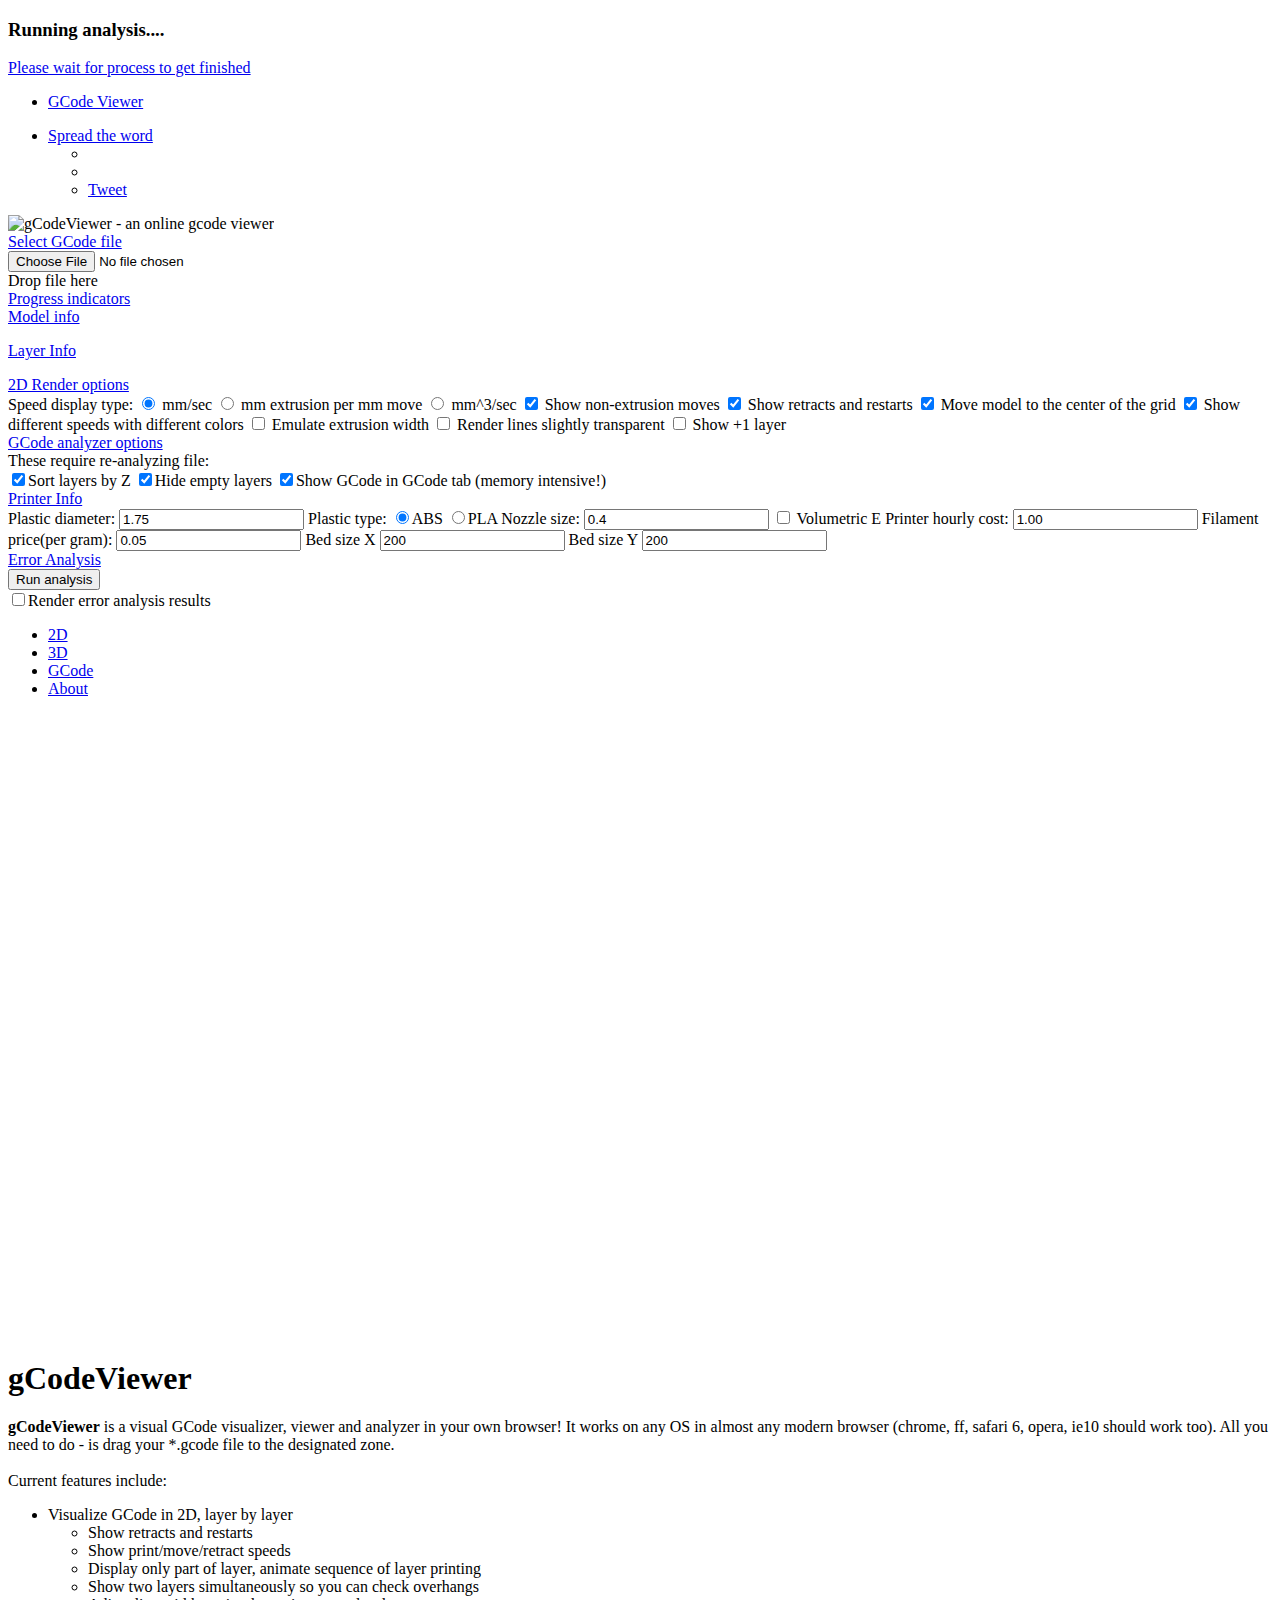
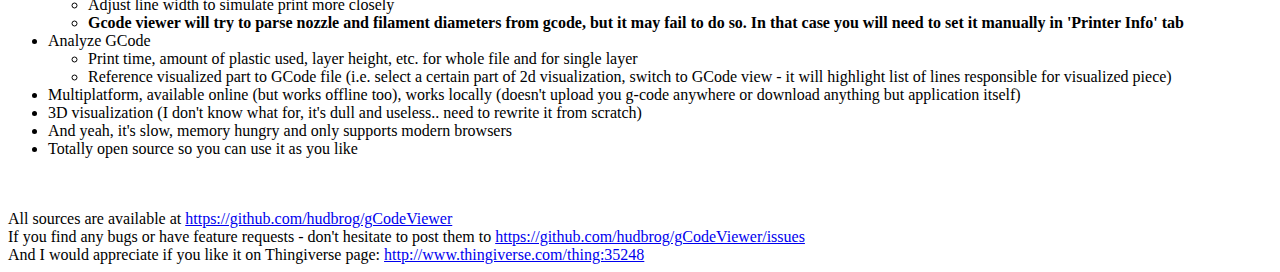
==== index.html @ 1eae8663 "Added ability to change grid size" ====
<!DOCTYPE html>
<html xmlns="http://www.w3.org/1999/xhtml">
<head>
    <title>gcode viewer - online gcode viewer and analyzer in your browser!</title>
    <meta name="description" content="Visual GCode viewer and analyzer in your browser. No need to upload you GCode anywhere, everything is done locally." />
    <meta name="keywords" content="GCode,g-code,viewer,online,javascript" />
    <meta http-equiv="Content-Type" content="text/html;charset=utf-8" />
    <meta name="language" content="english" />

    <link rel="shortcut icon" type="image/vnd.microsoft.icon" href="favicon.ico" />
    <link rel="sitemap" type="application/xml" title="Sitemap" href="/sitemap.xml" />
    <link rel="meta" type="application/rdf+xml" title="Dublin" href="/dublin.rdf" />
    <link rel="canonical" href="http://gcode.ws/" />


    <link rel="stylesheet" type="text/css" href="css/cupertino/jquery-ui-1.9.0.custom.css" media="screen" />
    <link rel="stylesheet" type="text/css" href="css/bootstrap.css" media="screen" />
    <link rel="stylesheet" type="text/css" href="lib/codemirror.css" media="screen" />
    <link rel="stylesheet" type="text/css" href="css/style.css" media="screen" />
    <script type="text/javascript" src="lib/jquery-1.8.2.js"></script>
    <script type="text/javascript" src="lib/jquery-ui-1.9.0.custom.js"></script>

    <script type="text/javascript" src="lib/codemirror.js"></script>
    <script type="text/javascript" src="lib/mode_gcode/gcode_mode.js"></script>
    <script type="text/javascript" src="lib/three.js"></script>
    <script type="text/javascript" src="lib/bootstrap.js"></script>
    <script type="text/javascript" src="lib/modernizr.custom.09684.js"></script>
    <script type="text/javascript" src="lib/TrackballControls.js"></script>
    <script type="text/javascript" src="lib/zlib.min.js"></script>
    <script type="text/javascript" src="js/ui.js"></script>
    <script type="text/javascript" src="js/gCodeReader.js"></script>
    <script type="text/javascript" src="js/renderer.js"></script>
    <script type="text/javascript" src="js/analyzer.js"></script>
    <script type="text/javascript" src="js/renderer3d.js"></script>

    <script type="text/javascript">

        var _gaq = _gaq || [];
        _gaq.push(['_setAccount', 'UA-38437619-1']);
        _gaq.push(['_trackPageview']);

        (function() {
            var ga = document.createElement('script'); ga.type = 'text/javascript'; ga.async = true;
            ga.src = ('https:' == document.location.protocol ? 'https://ssl' : 'http://www') + '.google-analytics.com/ga.js';
            var s = document.getElementsByTagName('script')[0]; s.parentNode.insertBefore(ga, s);
        })();

    </script>

    <meta property="og:title" content="gCodeViewer - online gcode viewer and analyzer!" />
    <meta property="og:type" content="website" />
    <meta property="og:url" content="http://gcode.ws" />
    <meta property="og:image" content="http://gcode.ws/screenshot.jpg" />
    <meta property="og:site_name" content="Online GCode Viewer" />
    <meta property="fb:admins" content="1537520789" />

</head>
<body>
<div id="fb-root"></div>
<script type="text/javascript">(function(d, s, id) {
    var js, fjs = d.getElementsByTagName(s)[0];
    if (d.getElementById(id)) return;
    js = d.createElement(s); js.id = id;
    js.src = "//connect.facebook.net/ru_RU/all.js#xfbml=1&appId=122261684619414";
    fjs.parentNode.insertBefore(js, fjs);
}(document, 'script', 'facebook-jssdk'));</script>

<div id="analysisModal" class="modal hide fade">
    <div class="modal-header">
        <h3>Running analysis....</h3>
    </div>
    <div class="modal-body">
        <div class="progress" >
            <div id="analysisProgress" class="bar" style="width: 0;"></div>
        </div>
    </div>
    <div class="modal-footer">
        <a href="#" class="btn disabled">Please wait for process to get finished</a>
    </div>
</div>

<div class="navbar navbar-static-top">
    <div class="navbar-inner">
        <div class="container">
            <ul class="nav">
                <li >
                    <a class="brand" href="#">GCode Viewer</a>
                </li>
            </ul>
            <ul class="nav pull-right">
                <li class="dropdown">
                    <a href="#"
                       class="dropdown-toggle"
                       data-toggle="dropdown">
                        Spread the word
                        <b class="caret"></b>
                    </a>
                    <ul class="dropdown-menu">
                        <li class="socials">
                            <div class="g-plusone" data-annotation="inline" data-width="150"></div>
                        </li>
                        <li class="socials"><div class="fb-like" data-href="http://gcode.ws" data-send="false" data-layout="button_count" data-width="150" data-show-faces="true" data-action="recommend"></div></li>
                        <li class="socials"><a href="https://twitter.com/share" class="twitter-share-button" data-url="http://gcode.ws" data-text="Check out a nice online gcode viewer!">Tweet</a>
                            <script>!function(d,s,id){var js,fjs=d.getElementsByTagName(s)[0];if(!d.getElementById(id)){js=d.createElement(s);js.id=id;js.src="//platform.twitter.com/widgets.js";fjs.parentNode.insertBefore(js,fjs);}}(document,"script","twitter-wjs");</script></li>
                    </ul>
                </li>
            </ul>
        </div>
    </div>
</div>


<div id="wrap" class="ui-widget ui-widget-content ui-corner-all">
    <div id="control">
        <img src="img/logo.png" alt="gCodeViewer - an online gcode viewer"/>

        <div id="accordion2" class="accordion">
            <div class="accordion-group">
                <div class="accordion-heading">
                    <a class="accordion-toggle" data-toggle="collapse" data-parent="#accordion2" href="#fileAccordionTab">
                        Select GCode file
                    </a>
                </div>
                <div id="fileAccordionTab" class="accordion-body collapse">
                    <div class="accordion-inner">
                        <input type="file" id="file" name="files" />
                        <!--<form class="add-teacher" id="fAddTeacher" enctype="multipart/form-data" method="post" novalidate="novalidate">-->
                        <!--<button id="selectFileButton">Select GCode File</button>-->
                        <!--</form>-->
                        <div id="drop_zone">Drop file here</div>
                    </div>
                </div>
            </div>
            <div class="accordion-group">
                <div class="accordion-heading">
                    <a class="accordion-toggle" data-toggle="collapse" data-parent="#accordion2" href="#progressAccordionTab">
                        Progress indicators
                    </a>
                </div>
                <div id="progressAccordionTab" class="accordion-body collapse">
                    <div class="accordion-inner">
                        <div id="progressBlock">
                            <div class="progress" >
                                <div id="loadProgress" class="bar" style="width: 0;"></div>
                            </div>
                            <div class="progress" >
                                <div id="analyzeProgress" class="bar" style="width: 0;"></div>
                            </div>
                        </div>
                    </div>
                </div>
            </div>
            <div class="accordion-group">
                <div class="accordion-heading">
                    <a class="accordion-toggle" data-toggle="collapse" data-parent="#accordion2" href="#infoAccordionTab">
                        Model info
                    </a>
                </div>
                <div id="infoAccordionTab" class="accordion-body collapse">
                    <div class="accordion-inner">
                        <p id="list"></p>
                    </div>
                </div>
            </div>
            <div class="accordion-group">
                <div class="accordion-heading">
                    <a class="accordion-toggle" data-toggle="collapse" data-parent="#accordion2" href="#layerAccordionTab">
                        Layer Info
                    </a>
                </div>
                <div id="layerAccordionTab" class="accordion-body collapse">
                    <div class="accordion-inner">
                        <p id="layerInfo"></p>
                    </div>
                </div>
            </div>
            <div class="accordion-group">
                <div class="accordion-heading">
                    <a class="accordion-toggle" data-toggle="collapse" data-parent="#accordion2" href="#options2DAccordionTab">
                        2D Render options
                    </a>
                </div>
                <div id="options2DAccordionTab" class="accordion-body collapse">
                    <div class="accordion-inner">
                        <label>Speed display type: </label>
                            <label for="speedDisplayRadio"><input type="radio" name="speedDisplay" id="speedDisplayRadio" value="1"  onclick="GCODE.ui.processOptions()" checked> mm/sec</label>
                            <label for="exPerMMRadio"><input type="radio" name="speedDisplay" id="exPerMMRadio" value="1"  onclick="GCODE.ui.processOptions()" > mm extrusion per mm move</label>
                            <label for="volPerSecRadio"><input type="radio"  name="speedDisplay" id="volPerSecRadio" value="1"  onclick="GCODE.ui.processOptions()" > mm^3/sec</label>
                        <label for="showMovesCheckbox"><input type="checkbox" id="showMovesCheckbox" value="1"  onclick="GCODE.ui.processOptions()" checked> Show non-extrusion moves</label>
                        <label for="showRetractsCheckbox"><input type="checkbox" id="showRetractsCheckbox" value="2" onclick="GCODE.ui.processOptions()" checked> Show retracts and restarts</label>
                        <label for="moveModelCheckbox"><input type="checkbox" id="moveModelCheckbox" value="3"  onclick="GCODE.ui.processOptions()" checked> Move model to the center of the grid</label>
                        <label for="differentiateColorsCheckbox"><input type="checkbox" id="differentiateColorsCheckbox" value="7"  onclick="GCODE.ui.processOptions()" checked> Show different speeds with different colors</label>
                        <label for="thickExtrusionCheckbox"><input type="checkbox" id="thickExtrusionCheckbox" value="8"  onclick="GCODE.ui.processOptions()"> Emulate extrusion width</label>
                        <label for="alphaCheckbox"><input type="checkbox" id="alphaCheckbox" value="10"  onclick="GCODE.ui.processOptions()" > Render lines slightly transparent</label>
                        <!--<label for="widthModifier">Width modifier: <input type="text" value="2" id="widthModifier" onchange="GCODE.ui.processOptions()"/></label>-->
                        <label for="showNextLayer"><input type="checkbox" id="showNextLayer" value="9"  onclick="GCODE.ui.processOptions()" > Show +1 layer</label>
                    </div>
                </div>
            </div>

            <div class="accordion-group">
                <div class="accordion-heading">
                    <a class="accordion-toggle" data-toggle="collapse" data-parent="#accordion2" href="#analyzeOptionsAccordioinTab">
                        GCode analyzer options
                    </a>
                </div>
                <div id="analyzeOptionsAccordioinTab" class="accordion-body collapse">
                    <div class="accordion-inner">
                        These require re-analyzing file:<br />
                        <label for="sortLayersCheckbox"><input type="checkbox" id="sortLayersCheckbox" value="4" onclick="GCODE.ui.processOptions()" checked>Sort layers by Z</label>
                        <label for="purgeEmptyLayersCheckbox"><input type="checkbox" id="purgeEmptyLayersCheckbox" value="5"  onclick="GCODE.ui.processOptions()" checked>Hide empty layers</label>
                        <label for="showGCodeCheckbox"><input type="checkbox" id="showGCodeCheckbox" value="6" onclick="GCODE.ui.processOptions()" checked>Show GCode in GCode tab (memory intensive!)</label>
                    </div>
                </div>
            </div>

            <div class="accordion-group">
                <div class="accordion-heading">
                    <a class="accordion-toggle" data-toggle="collapse" data-parent="#accordion2" href="#printerInfoAccordioinTab">
                        Printer Info
                    </a>
                </div>
                <div id="printerInfoAccordioinTab" class="accordion-body collapse">
                    <div class="accordion-inner">
                        <label for="filamentDia">Plastic diameter: <input type="text" value="1.75" id="filamentDia" onchange="GCODE.ui.processOptions()"/></label>
                        <label>Plastic type: </label>
                            <label for="plasticABS"><input type="radio" name="radPlastic" id="plasticABS" value="ABS"  onclick="GCODE.ui.processOptions()" checked>ABS</label>
                            <label for="plasticPLA"><input type="radio" name="radPlastic" id="plasticPLA" value="PLA"  onclick="GCODE.ui.processOptions()" >PLA</label>
                        <label for="nozzleDia">Nozzle size: <input type="text" value="0.4" id="nozzleDia" onchange="GCODE.ui.processOptions()"/></label>
						<label for="volumetricE"><input type="checkbox" id="volumetricE" onclick="GCODE.ui.processOptions()"> Volumetric E</label>
                        <label for="hourlyCost">Printer hourly cost: <input type="text" value="1.00" id="hourlyCost" onchange="GCODE.ui.processOptions()"/></label>
                        <label for="filamentPrice">Filament price(per gram): <input type="text" value="0.05" id="filamentPrice" onchange="GCODE.ui.processOptions()"/></label>
                        <label for="bedSizeX">Bed size X <input type="text" value="200" id="bedSizeX" onchange="GCODE.ui.processOptions()"/></label> 
                        <label for="bedSizeY">Bed size Y <input type="text" value="200" id="bedSizeY" onchange="GCODE.ui.processOptions()"/></label> 
                    </div>
                </div>
            </div>

            <div class="accordion-group hide" id="errAnalyseTab">
                <div class="accordion-heading">
                    <a class="accordion-toggle" data-toggle="collapse" data-parent="#accordion2" href="#errorAnalysisAccordioinTab">
                        Error Analysis
                    </a>
                </div>
                <div id="errorAnalysisAccordioinTab" class="accordion-body collapse">
                    <div class="accordion-inner">
                        <button class="btn disabled" id="runAnalysisButton" onclick="GCODE.analyzer.runAnalyze()"/>Run analysis</button>
                        <div id="analysisOptionsDiv" class="hide">
                            <label for="renderErrors"><input type="checkbox" id="renderErrors" onclick="GCODE.ui.processOptions()">Render error analysis results</label>
                        </div>
                    </div>
                </div>
            </div>


        </div>
        <output id="errorList"></output>


    </div>
    <div id="gcode">
        <div id="tabs-min" class="tabbable">
            <ul id="myTab" class="nav nav-tabs">
                <li class=""><a href="#tab2d" data-toggle="tab">2D</a></li>
                <li class=""><a href="#tab3d" data-toggle="tab">3D</a></li>
                <li class=""><a href="#tabGCode" data-toggle="tab">GCode</a></li>
                <li class="active"><a href="#tabAbout" data-toggle="tab">About</a></li>
            </ul>
            <div class="tab-content">
                <div class="tab-pane" id="tab2d">
                    <canvas id="canvas" width="650" height="620"></canvas>
                    <div id="slider-vertical"></div>
                    <div id="slider-horizontal"></div>
                </div>
                <div class="tab-pane" id="tab3d">
                    <div id="3d_container"></div>
                </div>
                <div class="tab-pane" id="tabGCode">
                    <div id="gCodeContainer"></div>
                </div>
                <div class="tab-pane active" id="tabAbout">
                    <div class="aboutpage">
                        <h1>gCodeViewer</h1>
                        <b>gCodeViewer</b> is a visual GCode visualizer, viewer and analyzer in your own browser! It works on any OS in almost any modern browser (chrome, ff, safari 6, opera, ie10 should work too). All you need to do - is drag your *.gcode file to the designated zone.<br /><br />
                        Current features include:<br />
                        <ul>
                            <li>Visualize GCode in 2D, layer by layer
                                <ul>
                                    <li>Show retracts and restarts</li>
                                    <li>Show print/move/retract speeds</li>
                                    <li>Display only part of layer, animate sequence of layer printing</li>
                                    <li>Show two layers simultaneously so you can check overhangs</li>
                                    <li>Adjust line width to simulate print more closely</li>
                                    <li><b>Gcode viewer will try to parse nozzle and filament diameters from gcode, but it may fail to do so. In that case you will need to set it manually in 'Printer Info' tab</b></li>
                                </ul>
                            </li>
                            <li>Analyze GCode
                                <ul>
                                    <li>Print time, amount of plastic used, layer height, etc. for whole file and for single layer</li>
                                    <li>Reference visualized part to GCode file (i.e. select a certain part of 2d visualization, switch to GCode view - it will highlight list of lines responsible for visualized piece)</li>
                                </ul>
                            </li>
                            <li>Multiplatform, available online (but works offline too), works locally (doesn't upload you g-code anywhere or download anything but application itself)</li>
                            <li>3D visualization (I don't know what for, it's dull and useless.. need to rewrite it from scratch)</li>
                            <li>And yeah, it's slow, memory hungry and only supports modern browsers</li>
                            <li>Totally open source so you can use it as you like</li>
                        </ul>
                        <br /><br />
                        All sources are available at <a href="https://github.com/hudbrog/gCodeViewer">https://github.com/hudbrog/gCodeViewer</a><br />
                        If you find any bugs or have feature requests - don't hesitate to post them to <a href="https://github.com/hudbrog/gCodeViewer/issues">https://github.com/hudbrog/gCodeViewer/issues</a><br />
                        And I would appreciate if you like it on Thingiverse page: <a href="http://www.thingiverse.com/thing:35248">http://www.thingiverse.com/thing:35248</a><br />
                    </div>

                </div>
            </div>
        </div>
    </div>
</div>
<script>
    GCODE.ui.initHandlers();
</script>

<script type="text/javascript">
    (function() {
        var po = document.createElement('script'); po.type = 'text/javascript'; po.async = true;
        po.src = 'https://apis.google.com/js/plusone.js';
        var s = document.getElementsByTagName('script')[0]; s.parentNode.insertBefore(po, s);
    })();
</script>

</body>
</html>
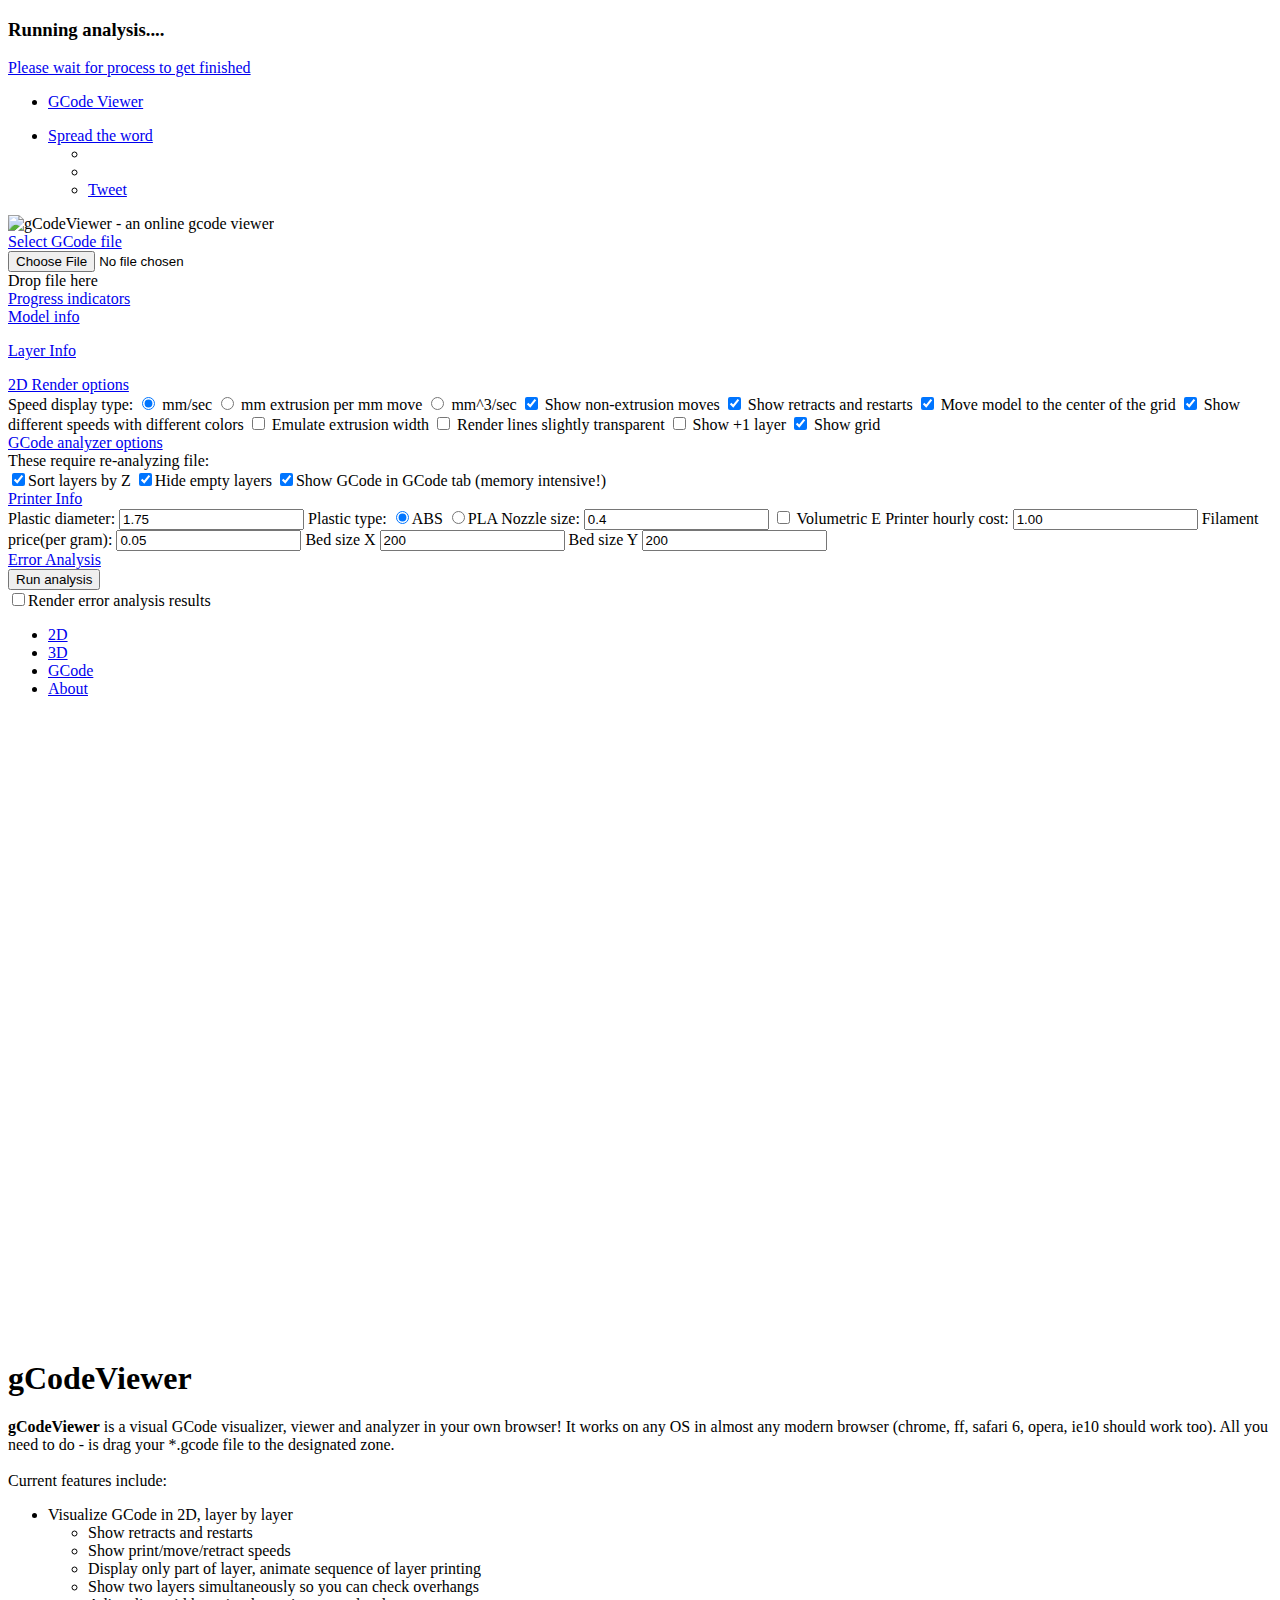
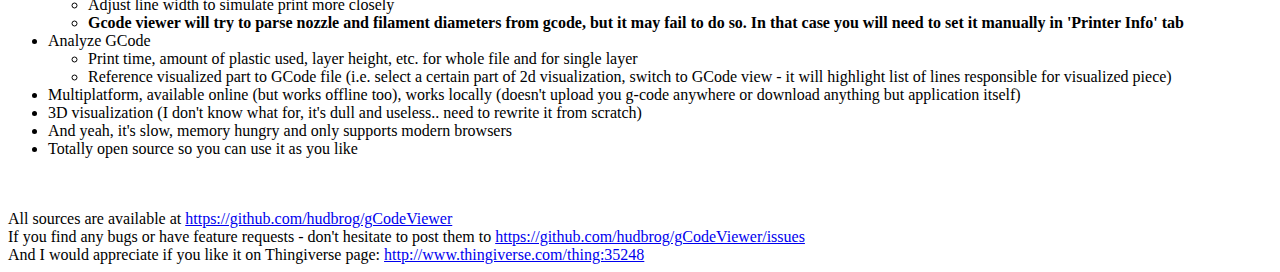
==== commit 12036562: "Added option to toggle the grid on and off" ====
--- a/index.html
+++ b/index.html
@@ -194,6 +194,7 @@
                         <label for="alphaCheckbox"><input type="checkbox" id="alphaCheckbox" value="10"  onclick="GCODE.ui.processOptions()" > Render lines slightly transparent</label>
                         <!--<label for="widthModifier">Width modifier: <input type="text" value="2" id="widthModifier" onchange="GCODE.ui.processOptions()"/></label>-->
                         <label for="showNextLayer"><input type="checkbox" id="showNextLayer" value="9"  onclick="GCODE.ui.processOptions()" > Show +1 layer</label>
+                        <label for="showGrid"><input type="checkbox" id="showGrid" value="1"  onclick="GCODE.ui.processOptions()" checked> Show grid</label>
                     </div>
                 </div>
             </div>
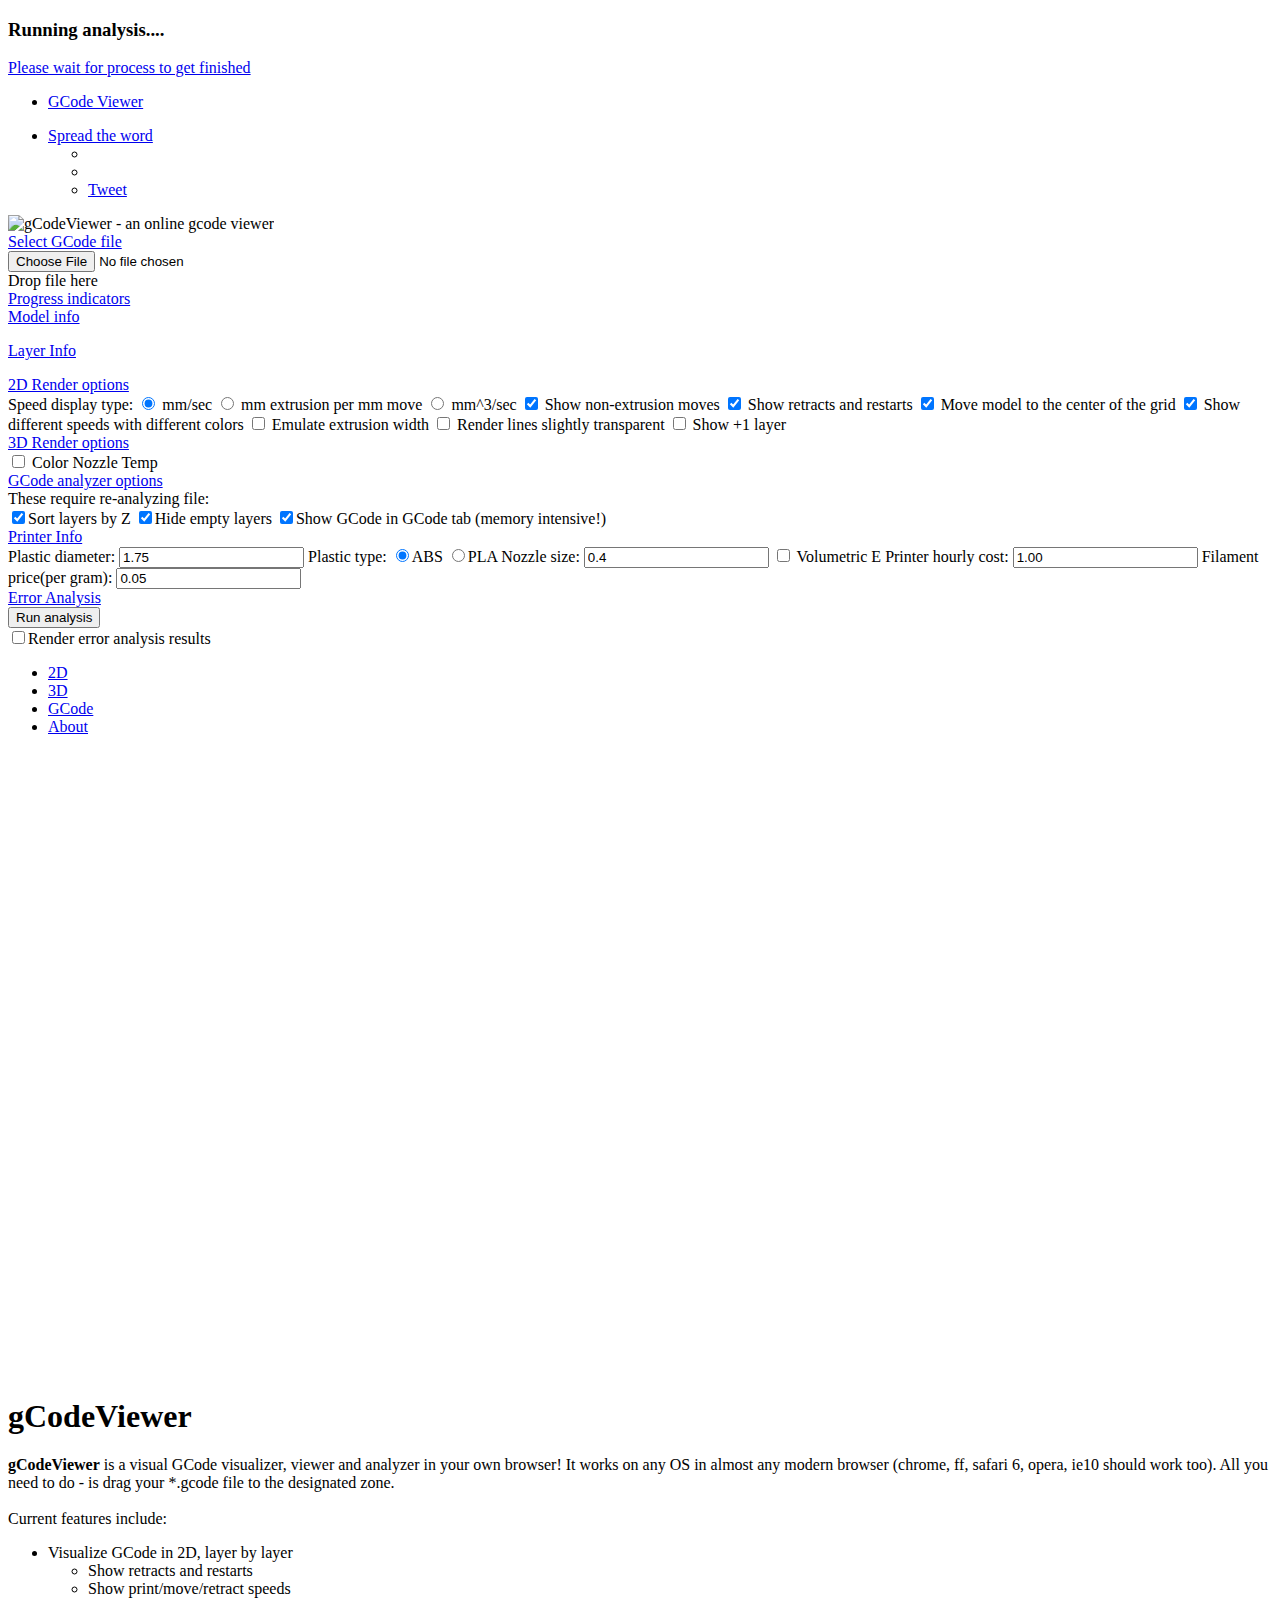
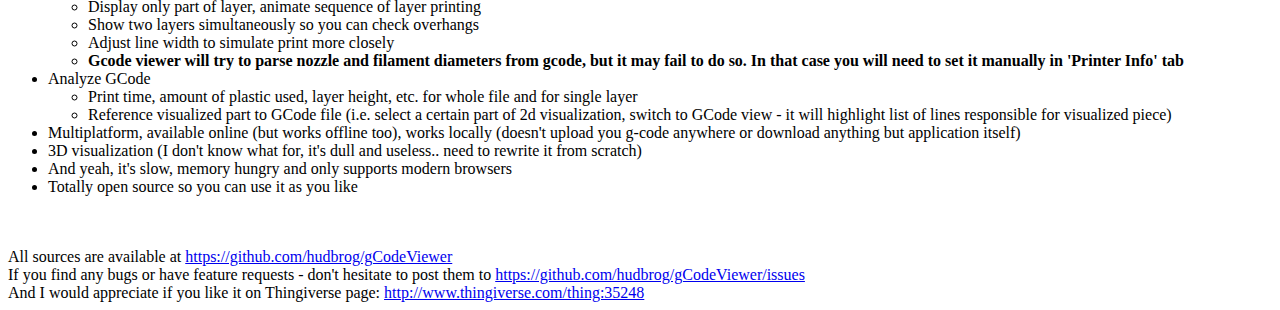
==== commit 9b69faac: "Added: Colored nozzle temperature layers to 3D view. Merged: Bed/Nozzle temperature in Layer Info fr" ====
--- a/index.html
+++ b/index.html
@@ -2,7 +2,7 @@
 <html xmlns="http://www.w3.org/1999/xhtml">
 <head>
     <title>gcode viewer - online gcode viewer and analyzer in your browser!</title>
-    <meta name="description" content="Visual GCode viewer and analyzer in your browser. No need to upload you GCode anywhere, everything is done locally." />
+    <meta name="description" content="Visual GCode viewer and analyzer in your browser. No need to upload you GCode anywhere, everything is done locally. " />
     <meta name="keywords" content="GCode,g-code,viewer,online,javascript" />
     <meta http-equiv="Content-Type" content="text/html;charset=utf-8" />
     <meta name="language" content="english" />
@@ -194,7 +194,18 @@
                         <label for="alphaCheckbox"><input type="checkbox" id="alphaCheckbox" value="10"  onclick="GCODE.ui.processOptions()" > Render lines slightly transparent</label>
                         <!--<label for="widthModifier">Width modifier: <input type="text" value="2" id="widthModifier" onchange="GCODE.ui.processOptions()"/></label>-->
                         <label for="showNextLayer"><input type="checkbox" id="showNextLayer" value="9"  onclick="GCODE.ui.processOptions()" > Show +1 layer</label>
-                        <label for="showGrid"><input type="checkbox" id="showGrid" value="1"  onclick="GCODE.ui.processOptions()" checked> Show grid</label>
+                    </div>
+                </div>
+            </div>
+            <div class="accordion-group">
+                <div class="accordion-heading">
+                    <a class="accordion-toggle" data-toggle="collapse" data-parent="#accordion2" href="#options3DAccordionTab">
+                        3D Render options
+                    </a>
+                </div>
+                <div id="options3DAccordionTab" class="accordion-body collapse">
+                    <div class="accordion-inner">
+                        <label for="show3DNozzleTempCheckbox"><input type="checkbox" id="show3DNozzleTempCheckbox" onclick="GCODE.ui.processOptions()" > Color Nozzle Temp</label>
                     </div>
                 </div>
             </div>
@@ -231,8 +242,6 @@
 						<label for="volumetricE"><input type="checkbox" id="volumetricE" onclick="GCODE.ui.processOptions()"> Volumetric E</label>
                         <label for="hourlyCost">Printer hourly cost: <input type="text" value="1.00" id="hourlyCost" onchange="GCODE.ui.processOptions()"/></label>
                         <label for="filamentPrice">Filament price(per gram): <input type="text" value="0.05" id="filamentPrice" onchange="GCODE.ui.processOptions()"/></label>
-                        <label for="bedSizeX">Bed size X <input type="text" value="200" id="bedSizeX" onchange="GCODE.ui.processOptions()"/></label> 
-                        <label for="bedSizeY">Bed size Y <input type="text" value="200" id="bedSizeY" onchange="GCODE.ui.processOptions()"/></label> 
                     </div>
                 </div>
             </div>
